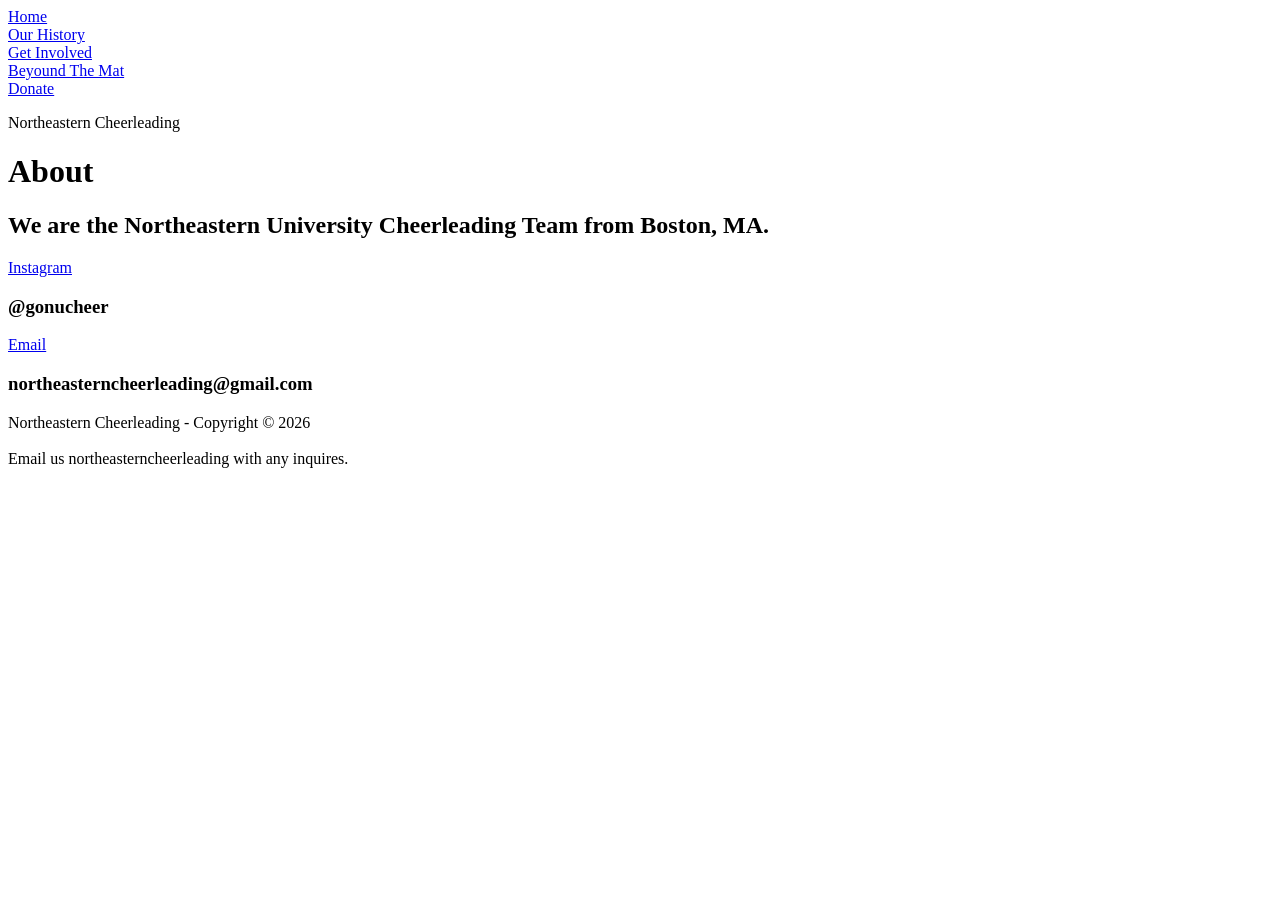
==== index.html @ ba048f7a "initial structure upload" ====
<!DOCTYPE html>
<html>
<head>
	<title>Northeastern Cheerleading</title>
	<meta charset="UTF-8">
	<!-- <link rel="icon" type="ico" href="images/gsslogo.ico"> -->
	<meta name="author" content="Jessie Pfahler">
	<meta name="keywords" content="cheerleading, college, northeastern, coed">
    <!-- TODO: expand description -->
	<meta  name="description" content="The Northeastern University Cheerleading team.">
	<meta name="viewport" content="width=device-width, intial-scale=1">

    <!-- refernces -->
	<link href= "css/reset.css" rel= "stylesheet" type= "text/css">
	<link href="css/desktop.css" rel="stylesheet" media="only screen and (min-device-width:481px)">
	<link href="css/mobile.css" rel="stylesheet" media="only screen and (max-device-width:480px)">
	<link href= "css/navbar.css" rel= "stylesheet" type= "text/css">
	<link href= "css/footer.css" rel= "stylesheet" type= "text/css">
	
	<!-- FONTS -->
	<link rel="preconnect" href="https://fonts.gstatic.com">

</head>
<body>
	<!-- beginning of nav bar-->
	<div class="nav">
		<div class="nav-links">
			<a href="index.html">Home</a>
		</div>
        <div class="nav-links">
			<a href="history.html">Our History</a>
		</div>
        <div class="nav-links">
			<a href="getinvolved.html">Get Involved</a>
		</div>
        <div class="nav-links">
			<a href="btm.html">Beyound The Mat</a>
		</div>
        <div class="nav-links">
			<a href="donate.html">Donate</a>
		</div>
	</div>
	<!-- end of nav -->
	
	<p class="title">Northeastern Cheerleading</p>
	
	<div id="heroimage">
		<!-- <img src="images/cakecollage.jpg" style="width:100%"> -->
	</div>
	
	<div id="about">
		<h1>
			About
		</h1>
		<h2>
			We are the Northeastern University Cheerleading Team from Boston, MA.
		</h2>
	</div>
	
	<!--start of footer-->
	<div class="platforms">
		<div class="contacts">
			<a href="https://www.instagram.com/gonucheer/" target="_blank">
                Instagram
				<!-- <img class ="icon" src="images/instagramicon.png"/> -->
			</a>
			<h3>
				@gonucheer
			</h3>
		</div>
		<div class="contacts">
			<a href="mailto:northeasterncheerleading@gmail.com">
                Email
				<!-- <img class ="icon" src="images/emailicon.png"/> -->
			</a>
			<h3>
				northeasterncheerleading@gmail.com
			</h3>
		</div>
	</div>
	
	<footer>
		Northeastern Cheerleading - Copyright © 2026 <br><br> Email us northeasterncheerleading with any inquires.
	</footer>
	<!--end of footer-->

</body>
</html>
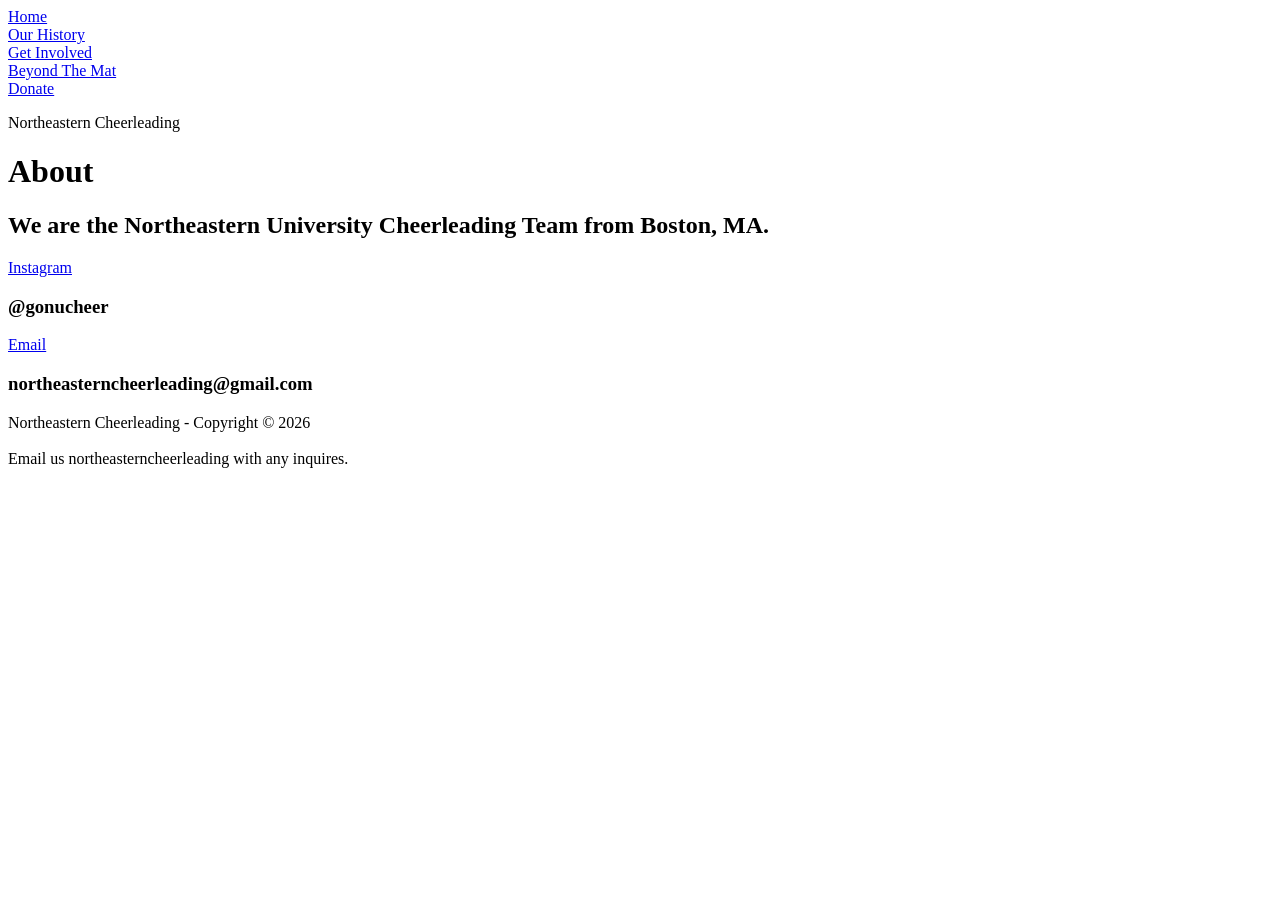
==== commit 90ac4162: "typo fix" ====
--- a/index.html
+++ b/index.html
@@ -34,7 +34,7 @@
 			<a href="getinvolved.html">Get Involved</a>
 		</div>
         <div class="nav-links">
-			<a href="btm.html">Beyound The Mat</a>
+			<a href="btm.html">Beyond The Mat</a>
 		</div>
         <div class="nav-links">
 			<a href="donate.html">Donate</a>
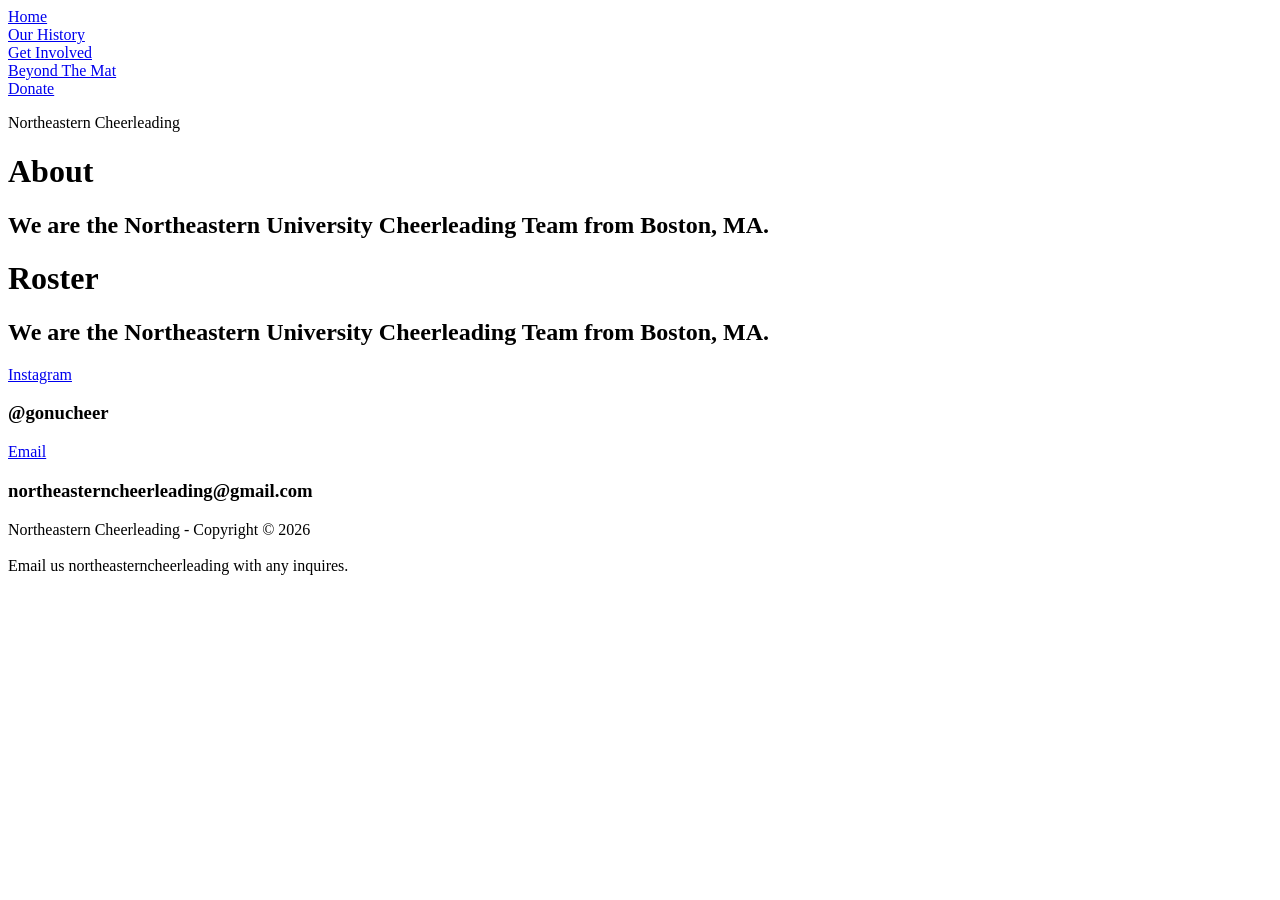
==== commit fe8a595f: "added more pages" ====
--- a/index.html
+++ b/index.html
@@ -45,12 +45,21 @@
 	<p class="title">Northeastern Cheerleading</p>
 	
 	<div id="heroimage">
-		<!-- <img src="images/cakecollage.jpg" style="width:100%"> -->
+		<!-- <img src="images/hero.jpg" style="width:100%"> -->
 	</div>
 	
 	<div id="about">
 		<h1>
 			About
+		</h1>
+		<h2>
+			We are the Northeastern University Cheerleading Team from Boston, MA.
+		</h2>
+	</div>
+
+    <div id="meetTheTeam">
+		<h1>
+			Roster
 		</h1>
 		<h2>
 			We are the Northeastern University Cheerleading Team from Boston, MA.
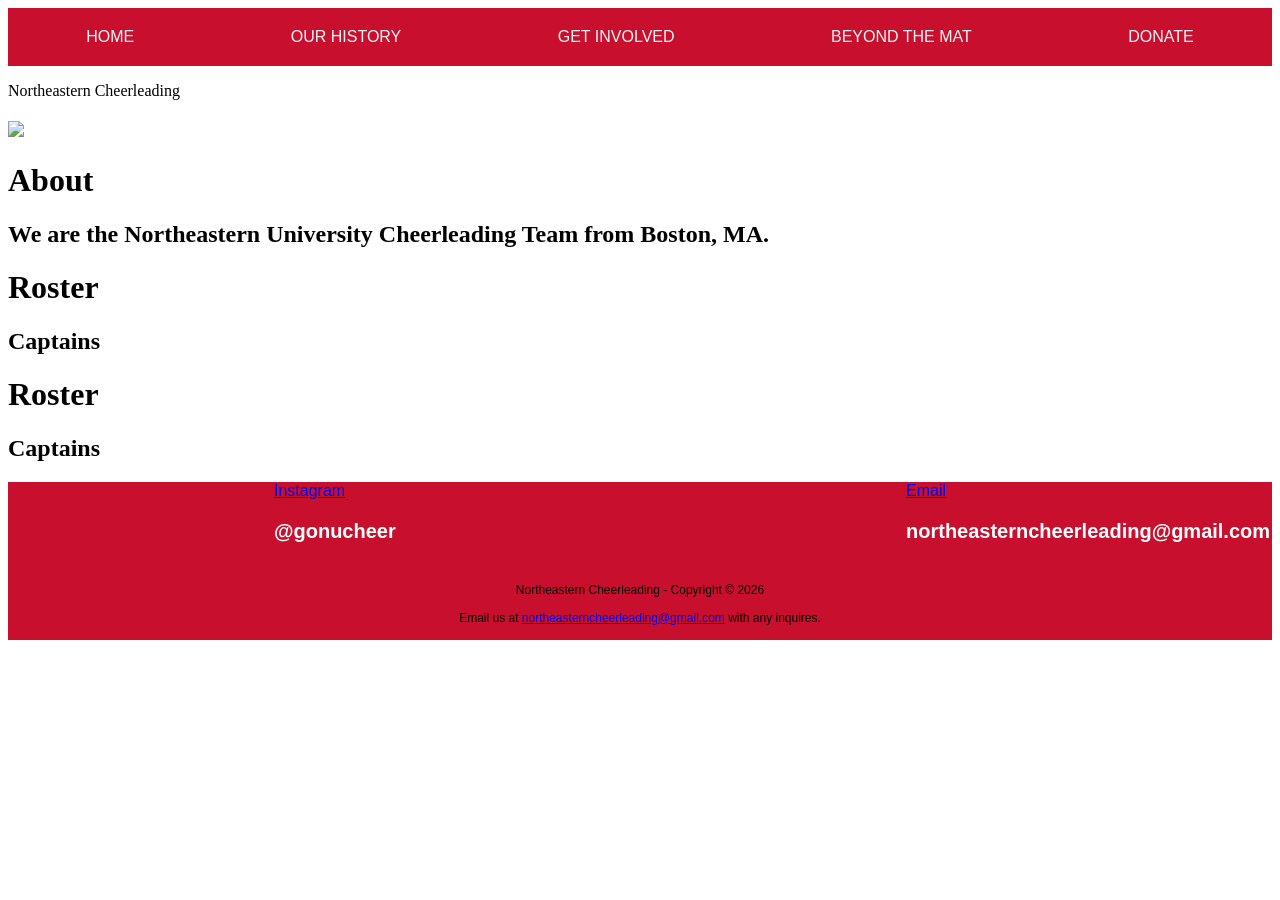
==== commit 93aa3c8e: "added some styling and page structures" ====
--- a/index.html
+++ b/index.html
@@ -37,7 +37,7 @@
 			<a href="btm.html">Beyond The Mat</a>
 		</div>
         <div class="nav-links">
-			<a href="donate.html">Donate</a>
+			<a href="https://commerce.cashnet.com/SFCSA" target = "_blank">Donate</a>
 		</div>
 	</div>
 	<!-- end of nav -->
@@ -45,7 +45,7 @@
 	<p class="title">Northeastern Cheerleading</p>
 	
 	<div id="heroimage">
-		<!-- <img src="images/hero.jpg" style="width:100%"> -->
+		<img src="images/hero.jpg" style="width:100%">
 	</div>
 	
 	<div id="about">
@@ -62,7 +62,16 @@
 			Roster
 		</h1>
 		<h2>
-			We are the Northeastern University Cheerleading Team from Boston, MA.
+			Captains
+		</h2>
+	</div>
+
+        <div id="photogallery">
+		<h1>
+			Roster
+		</h1>
+		<h2>
+			Captains
 		</h2>
 	</div>
 	
@@ -89,7 +98,7 @@
 	</div>
 	
 	<footer>
-		Northeastern Cheerleading - Copyright © 2026 <br><br> Email us northeasterncheerleading with any inquires.
+		Northeastern Cheerleading - Copyright © 2026 <br><br> Email us at <a href="mailto:northeasterncheerleading@gmail.com">northeasterncheerleading@gmail.com</a> with any inquires.
 	</footer>
 	<!--end of footer-->
 
--- a/css/desktop.css
+++ b/css/desktop.css
@@ -0,0 +1,11 @@
+#heroimage {
+	  padding-top: 5px;
+	  width: 100%;
+	  margin: auto;
+	}
+
+#title {
+    padding-top: 5px;
+	width: 100%;
+	margin: auto;
+}
--- a/css/navbar.css
+++ b/css/navbar.css
@@ -0,0 +1,58 @@
+* {
+  box-sizing: border-box;
+}
+
+.nav {
+  height: auto;
+  width: 100%;
+  background-color: rgb(200,16,46);
+  display:flex;
+  justify-content: space-around;
+  position:sticky;
+  top:0;
+}
+
+.nav > .nav-header {
+  display: inline;
+}
+
+.nav-links {
+  font-size: 22px;
+  text-transform:uppercase;
+  margin: 5px;
+}
+
+.nav > .nav-links > a {
+  display: inline-block;
+  padding: 15px;
+  text-decoration: none;
+  color: rgba(255, 255, 255, 0.95);
+  font-size:16px;
+  font-family: 'ABeeZee', sans-serif;
+}
+
+.nav > .nav-links > a:hover {
+  background-color:rgba(200,16,46);
+  color: #000000;
+}
+
+#navlogo {
+	height: auto;
+	width: 50px;
+}
+
+@media (max-width:600px) {
+  .nav > .nav-links > a {
+	  display: inline-block;
+	  padding: 15px;
+	  text-decoration: none;
+	  color: rgba(217, 130, 153, 0.95);
+	  font-size:9px;
+	  font-family: 'ABeeZee', sans-serif;
+  }
+	
+  #navlogo {
+	height: auto;
+	width: 30px;
+  }
+}
--- a/css/footer.css
+++ b/css/footer.css
@@ -0,0 +1,71 @@
+@charset "UTF-8";
+
+.emaillink{
+	color:palevioletred;
+}
+
+.platforms {
+	font-family: 'Varela Round', sans-serif;
+	box-sizing:border-box;
+	background-color: rgb(200,16,46);
+	margin-top:20px;
+}
+
+.contacts img {
+	padding:20px 10px 10px 40px;
+	justify-content:center;
+	width:130%;
+}
+
+.contacts h3 {
+	font-family: 'Sarabun', sans-serif;
+	color:white;
+	margin-bottom:25px;
+	font-size: 20px;
+	text-align:center;
+}
+
+.contacts {
+	width:100px;
+}
+
+.platforms {
+	display:flex;
+	justify-content:space-around;
+}
+
+footer {
+	font-family: 'ABeeZee', sans-serif;
+	background-color:rgb(200,16,46);
+	padding:15px;
+	text-align:center;
+	font-size:12px
+}
+
+@media (max-width:600px) {
+	footer {
+		font-family: 'ABeeZee', sans-serif;
+		background-color:#CACDD8;
+		padding:10px;
+		text-align:center;
+		font-size:10px
+	}
+	
+	.contactus img {
+		padding:10px 5px 20px 20px;
+		justify-content:center;
+		width:100%;
+	}
+	
+	.contactus h3 {
+		font-family: 'Sarabun', sans-serif;
+		color:white;
+		padding:5px;
+		justify-content:space-around;
+		font-size: 10px;
+	}
+	
+	.placeorders{
+		font-size:15px;
+	}
+}
